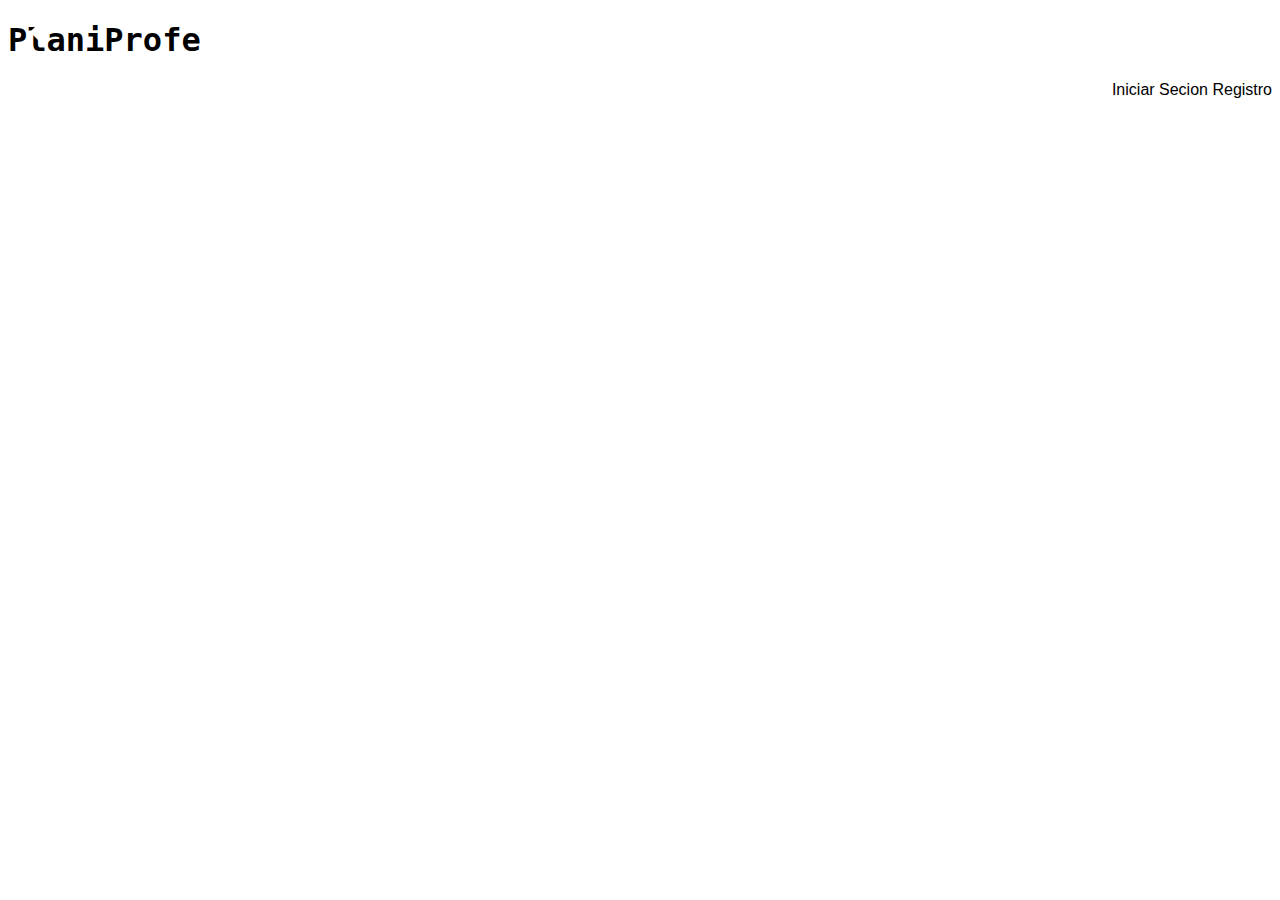
==== index.html @ 7829906b "28/12" ====
<!DOCTYPE html>
<html lang="en">
<head>
    <meta charset="UTF-8">
    <meta http-equiv="X-UA-Compatible" content="IE=edge">
    <meta name="viewport" content="width=device-width, initial-scale=1.0">
    <title>Document</title>
    <link rel="stylesheet" href="res/css/all.css">
</head>
<body>
    <header>
        <h1>PlaniProfe</h1>
    </header>
    <nav>
        <div class="right">
            <a href="inicio-secion.html">Iniciar Secion</a> <a href="registro.html">Registro</a>
        </div>
    </nav>
    <main></main>
    <footer></footer>
</body>
</html>
---- res/css/all.css ----
@import url('https://fonts.googleapis.com/css2?family=Roboto&display=swap');
:root{
    --b-font:Arial;
    --ba-color:White;
    --b-color:black;
    --h-font:'Chivo Mono', monospace;
    --h-color:White;
    --a-hcolor:green;
    --u-color:red;
}
body{
    font-family: var(--b-font);
    background-color: var(--ba-color);
}
header{
    background-color: var(--h-color);
    font-family: var(--h-font);
}
a:hover{
    color:var(--a-hcolor);
    text-decoration: underline;
}
a{
    color:var(--b-color);
    text-decoration: none;
}
.right{
    text-align: right;
}
.name{
    color: var(--u-color);
}
.ul{
    list-style-type: none;
}
.navbar {
  width: 100%;
  background-color: #555;
  overflow: auto;
}
.navbar a {
  float: left;
  text-align: center;
  padding: 12px;
  color: white;
  text-decoration: none;
  font-size: 17px;
}
.navbar a:hover {
  background-color: #000;
}
.active {
  background-color: #04AA6D;
}
@media screen and (max-width: 500px) {
  .navbar a {
    float: none;
    display: block;
  }
}
/*linea temporal*/
.timeline {
  position: relative;
  max-width: 1200px;
  margin: 0 auto;
}

/* The actual timeline (the vertical ruler) */
.timeline::after {
  content: '';
  position: absolute;
  width: 6px;
  background-color: white;
  top: 0;
  bottom: 0;
  left: 50%;
  margin-left: -3px;
}

/* Container around content */
.container {
  padding: 10px 40px;
  position: relative;
  background-color: inherit;
  width: 50%;
}

/* The circles on the timeline */
.container::after {
  content: '';
  position: absolute;
  width: 25px;
  height: 25px;
  right: -17px;
  background-color: white;
  border: 4px solid #FF9F55;
  top: 15px;
  border-radius: 50%;
  z-index: 1;
}

/* Place the container to the left */
.left {
  left: 0;
}

/* Place the container to the right */
.right {
  left: 50%;
}

/* Add arrows to the left container (pointing right) */
.left::before {
  content: " ";
  height: 0;
  position: absolute;
  top: 22px;
  width: 0;
  z-index: 1;
  right: 30px;
  border: medium solid white;
  border-width: 10px 0 10px 10px;
  border-color: transparent transparent transparent white;
}

/* Add arrows to the right container (pointing left) */
.right::before {
  content: " ";
  height: 0;
  position: absolute;
  top: 22px;
  width: 0;
  z-index: 1;
  left: 30px;
  border: medium solid white;
  border-width: 10px 10px 10px 0;
  border-color: transparent white transparent transparent;
}

/* Fix the circle for containers on the right side */
.right::after {
  left: -16px;
}

/* The actual content */
.content {
  padding: 20px 30px;
  background-color: white;
  position: relative;
  border-radius: 6px;
}

/* Media queries - Responsive timeline on screens less than 600px wide */
@media screen and (max-width: 600px) {
/* Place the timelime to the left */
  .timeline::after {
    left: 31px;
  }

/* Full-width containers */
  .container {
    width: 100%;
    padding-left: 70px;
    padding-right: 25px;
  }

/* Make sure that all arrows are pointing leftwards */
  .container::before {
    left: 60px;
    border: medium solid white;
    border-width: 10px 10px 10px 0;
    border-color: transparent white transparent transparent;
  }

/* Make sure all circles are at the same spot */
  .left::after, .right::after {
    left: 15px;
  }

/* Make all right containers behave like the left ones */
  .right {
    left: 0%;
  }
}
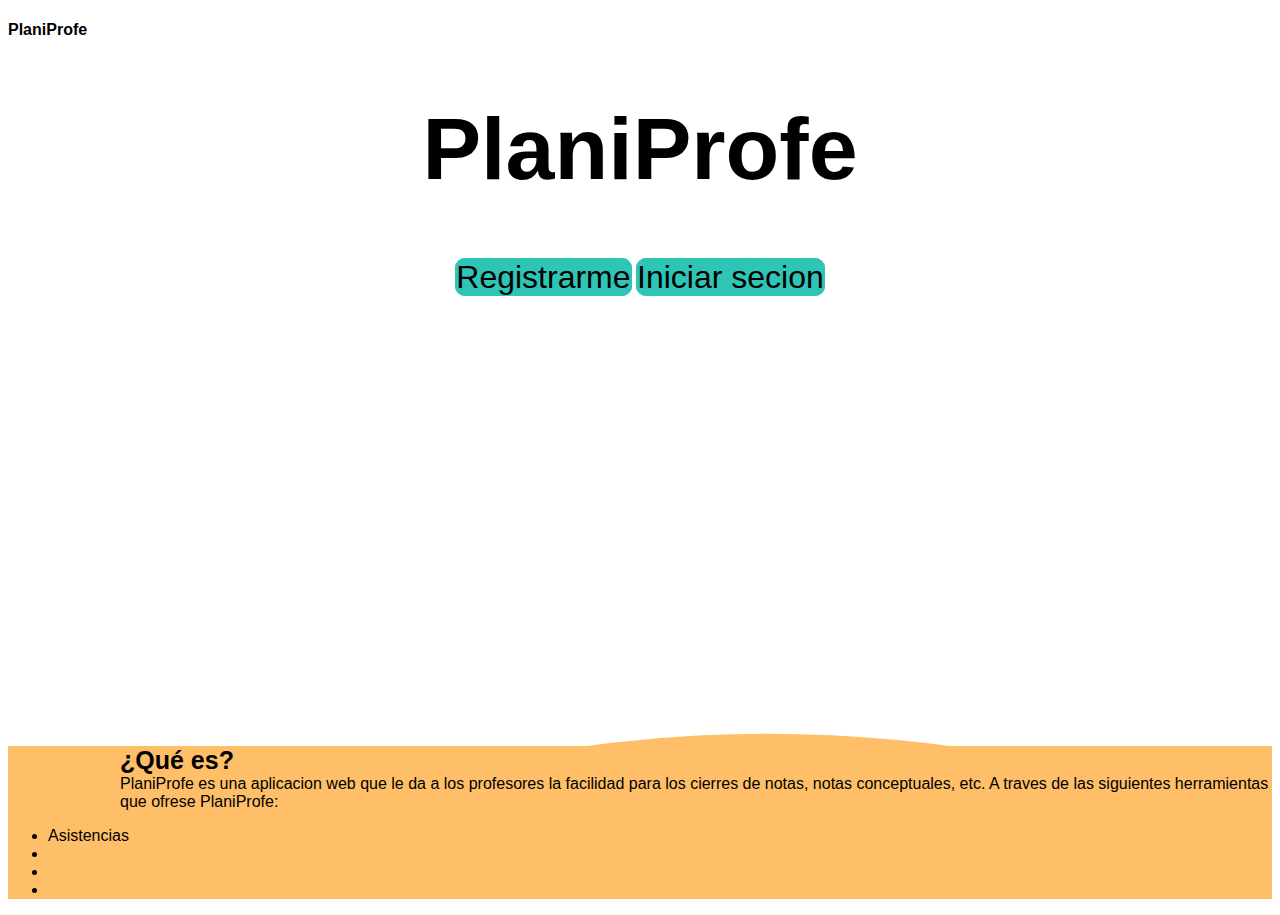
==== commit 797d49dc: "first 2023 commit" ====
--- a/index.html
+++ b/index.html
@@ -1,22 +1,114 @@
 <!DOCTYPE html>
 <html lang="en">
+
 <head>
     <meta charset="UTF-8">
     <meta http-equiv="X-UA-Compatible" content="IE=edge">
     <meta name="viewport" content="width=device-width, initial-scale=1.0">
     <title>Document</title>
     <link rel="stylesheet" href="res/css/all.css">
+    <style>
+        body {
+            background-color: white;
+            position: relative;
+        }
+
+        .custom-shape-divider-bottom-1672693109 {
+            position: absolute;
+            bottom: 0;
+            left: 0;
+            width: 100%;
+            overflow: hidden;
+            line-height: 0;
+            transform: rotate(180deg);
+        }
+
+        .custom-shape-divider-bottom-1672693109 svg {
+            position: relative;
+            display: block;
+            width: calc(225% + 1.3px);
+            height: 299px;
+        }
+
+        .custom-shape-divider-bottom-1672693109 .shape-fill {
+            fill: #FFBF69;
+        }
+
+        .background {
+            margin-top: 450px;
+            background-color: #FFBF69;
+            position: relative;
+        }
+
+        .background p {
+            margin-left: 7rem;
+        }
+
+        .title {
+            font-size: 5.5rem;
+            text-align: center;
+        }
+
+        .start {
+            font-size: 2rem;
+            border: solid #2EC4B6 1px;
+            background-color: #2EC4B6;
+            border-radius: 10px;
+        }
+
+        .start:hover {
+            border: solid #2EC4B6 1px;
+            text-decoration: none;
+            color: #FF9F1C;
+        }
+
+        header p {
+            text-align: center;
+        }
+
+        .what {
+            font-size: 25px;
+            font-weight: bold;
+        }
+    </style>
 </head>
+
 <body>
+    <nav>
+        <h4>PlaniProfe</h4>
+    </nav>
     <header>
-        <h1>PlaniProfe</h1>
+        <h1 class="title">PlaniProfe</h1>
+        <p>
+            <a href="registro.html" class="start">Registrarme</a>
+            <a href="inicio-secion.html" class="start">Iniciar secion</a>
+        </p>
     </header>
-    <nav>
-        <div class="right">
-            <a href="inicio-secion.html">Iniciar Secion</a> <a href="registro.html">Registro</a>
+    <main>
+        <div class="custom-shape-divider-bottom-1672693109">
+            <svg data-name="Layer 1" xmlns="http://www.w3.org/2000/svg" viewBox="0 0 1200 120"
+                preserveAspectRatio="none">
+                <path
+                    d="M321.39,56.44c58-10.79,114.16-30.13,172-41.86,82.39-16.72,168.19-17.73,250.45-.39C823.78,31,906.67,72,985.66,92.83c70.05,18.48,146.53,26.09,214.34,3V0H0V27.35A600.21,600.21,0,0,0,321.39,56.44Z"
+                    class="shape-fill"></path>
+            </svg>
+            <br>
+            <br>
         </div>
-    </nav>
-    <main></main>
-    <footer></footer>
+        <div class="background">
+            <p>
+                <span class="what">¿Qué es?</span><br>
+                PlaniProfe es una aplicacion web que le da a los profesores la facilidad para los cierres de notas,
+                notas conceptuales, etc. A traves de las siguientes herramientas que ofrese PlaniProfe:
+                <ul>
+                    <li>Asistencias </li>
+                    <li></li>
+                    <li></li>
+                    <li></li>
+                </ul>
+            </p>
+        </div>
+    </main>
 </body>
+
 </html>--- a/res/css/all.css
+++ b/res/css/all.css
@@ -1,184 +1,46 @@
+@import url("https://cdnjs.cloudflare.com/ajax/libs/font-awesome/6.2.1/css/all.min.css");
 @import url('https://fonts.googleapis.com/css2?family=Roboto&display=swap');
-:root{
-    --b-font:Arial;
-    --ba-color:White;
-    --b-color:black;
-    --h-font:'Chivo Mono', monospace;
-    --h-color:White;
-    --a-hcolor:green;
-    --u-color:red;
-}
-body{
-    font-family: var(--b-font);
-    background-color: var(--ba-color);
-}
-header{
-    background-color: var(--h-color);
-    font-family: var(--h-font);
-}
-a:hover{
-    color:var(--a-hcolor);
-    text-decoration: underline;
-}
-a{
-    color:var(--b-color);
-    text-decoration: none;
-}
-.right{
-    text-align: right;
-}
-.name{
-    color: var(--u-color);
-}
-.ul{
-    list-style-type: none;
-}
-.navbar {
-  width: 100%;
-  background-color: #555;
-  overflow: auto;
-}
-.navbar a {
-  float: left;
-  text-align: center;
-  padding: 12px;
-  color: white;
-  text-decoration: none;
-  font-size: 17px;
-}
-.navbar a:hover {
-  background-color: #000;
-}
-.active {
-  background-color: #04AA6D;
-}
-@media screen and (max-width: 500px) {
-  .navbar a {
-    float: none;
-    display: block;
-  }
-}
-/*linea temporal*/
-.timeline {
-  position: relative;
-  max-width: 1200px;
-  margin: 0 auto;
+
+:root {
+  --b-font: Arial;
+  --ba-color: white;
+  --b-color: black;
+  --h-font: 'Chivo Mono', monospace;
+  --h-color: White;
+  --a-hcolor: green;
+  --u-color: red;
 }
 
-/* The actual timeline (the vertical ruler) */
-.timeline::after {
-  content: '';
-  position: absolute;
-  width: 6px;
-  background-color: white;
-  top: 0;
-  bottom: 0;
-  left: 50%;
-  margin-left: -3px;
+body {
+  font-family: var(--b-font);
+  background-color: var(--ba-color);
 }
 
-/* Container around content */
-.container {
-  padding: 10px 40px;
-  position: relative;
-  background-color: inherit;
-  width: 50%;
+header {
+  background-color: var(--h-color);
 }
 
-/* The circles on the timeline */
-.container::after {
-  content: '';
-  position: absolute;
-  width: 25px;
-  height: 25px;
-  right: -17px;
-  background-color: white;
-  border: 4px solid #FF9F55;
-  top: 15px;
-  border-radius: 50%;
-  z-index: 1;
+a:hover {
+  color: var(--a-hcolor);
+  text-decoration: underline;
 }
 
-/* Place the container to the left */
-.left {
-  left: 0;
+a {
+  color: var(--b-color);
+  text-decoration: none;
 }
 
-/* Place the container to the right */
 .right {
-  left: 50%;
+  text-align: right;
 }
 
-/* Add arrows to the left container (pointing right) */
-.left::before {
-  content: " ";
-  height: 0;
-  position: absolute;
-  top: 22px;
-  width: 0;
-  z-index: 1;
-  right: 30px;
-  border: medium solid white;
-  border-width: 10px 0 10px 10px;
-  border-color: transparent transparent transparent white;
+.name {
+  color: var(--u-color);
 }
 
-/* Add arrows to the right container (pointing left) */
-.right::before {
-  content: " ";
-  height: 0;
-  position: absolute;
-  top: 22px;
-  width: 0;
-  z-index: 1;
-  left: 30px;
-  border: medium solid white;
-  border-width: 10px 10px 10px 0;
-  border-color: transparent white transparent transparent;
+.ul {
+  list-style-type: none;
 }
-
-/* Fix the circle for containers on the right side */
-.right::after {
-  left: -16px;
-}
-
-/* The actual content */
-.content {
-  padding: 20px 30px;
+nav{
   background-color: white;
-  position: relative;
-  border-radius: 6px;
-}
-
-/* Media queries - Responsive timeline on screens less than 600px wide */
-@media screen and (max-width: 600px) {
-/* Place the timelime to the left */
-  .timeline::after {
-    left: 31px;
-  }
-
-/* Full-width containers */
-  .container {
-    width: 100%;
-    padding-left: 70px;
-    padding-right: 25px;
-  }
-
-/* Make sure that all arrows are pointing leftwards */
-  .container::before {
-    left: 60px;
-    border: medium solid white;
-    border-width: 10px 10px 10px 0;
-    border-color: transparent white transparent transparent;
-  }
-
-/* Make sure all circles are at the same spot */
-  .left::after, .right::after {
-    left: 15px;
-  }
-
-/* Make all right containers behave like the left ones */
-  .right {
-    left: 0%;
-  }
 }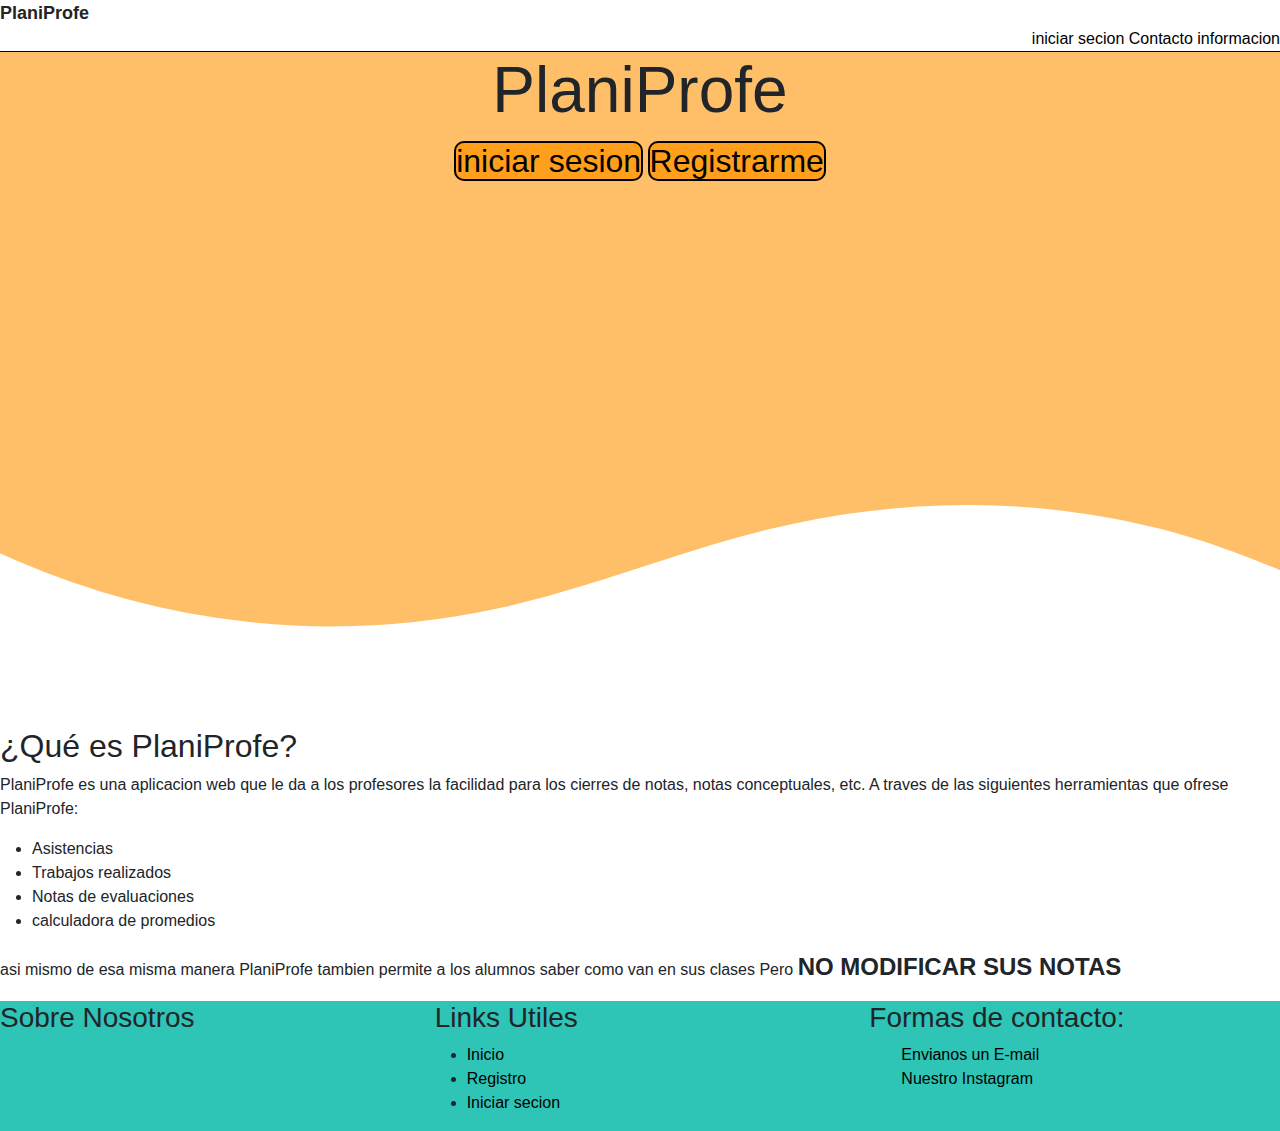
==== commit fe7f4c0a: "3/1" ====
--- a/index.html
+++ b/index.html
@@ -1,114 +1,86 @@
 <!DOCTYPE html>
-<html lang="en">
+<html lang="es">
 
 <head>
     <meta charset="UTF-8">
+    <meta http-equiv="X-UA-Compatible" content="IE=7">
+    <meta name="keywords" content="PlaniProfe, planiprofe, planilla para profes,">
+    <meta name="description" content="PlaniProfe es un herramienta hecha para los profesores a facilitarles un monton de cosas">
     <meta http-equiv="X-UA-Compatible" content="IE=edge">
     <meta name="viewport" content="width=device-width, initial-scale=1.0">
     <title>Document</title>
-    <link rel="stylesheet" href="res/css/all.css">
-    <style>
-        body {
-            background-color: white;
-            position: relative;
-        }
-
-        .custom-shape-divider-bottom-1672693109 {
-            position: absolute;
-            bottom: 0;
-            left: 0;
-            width: 100%;
-            overflow: hidden;
-            line-height: 0;
-            transform: rotate(180deg);
-        }
-
-        .custom-shape-divider-bottom-1672693109 svg {
-            position: relative;
-            display: block;
-            width: calc(225% + 1.3px);
-            height: 299px;
-        }
-
-        .custom-shape-divider-bottom-1672693109 .shape-fill {
-            fill: #FFBF69;
-        }
-
-        .background {
-            margin-top: 450px;
-            background-color: #FFBF69;
-            position: relative;
-        }
-
-        .background p {
-            margin-left: 7rem;
-        }
-
-        .title {
-            font-size: 5.5rem;
-            text-align: center;
-        }
-
-        .start {
-            font-size: 2rem;
-            border: solid #2EC4B6 1px;
-            background-color: #2EC4B6;
-            border-radius: 10px;
-        }
-
-        .start:hover {
-            border: solid #2EC4B6 1px;
-            text-decoration: none;
-            color: #FF9F1C;
-        }
-
-        header p {
-            text-align: center;
-        }
-
-        .what {
-            font-size: 25px;
-            font-weight: bold;
-        }
-    </style>
+    <link rel="stylesheet" href="../res/css/all.css">
+    <link rel="stylesheet" href="../res/css/index.css">
 </head>
 
 <body>
     <nav>
-        <h4>PlaniProfe</h4>
+        <span class="small-title">PlaniProfe</span>
+        <div class="right">
+            <a href="">iniciar secion</a>
+            <a href="#contacto">Contacto</a>
+            <a href="#info">informacion</a>
+        </div>
     </nav>
     <header>
-        <h1 class="title">PlaniProfe</h1>
-        <p>
-            <a href="registro.html" class="start">Registrarme</a>
-            <a href="inicio-secion.html" class="start">Iniciar secion</a>
-        </p>
+        <div class="background">
+            <h1 class="title">PlaniProfe</h1>
+            <p>
+                <a href="" class="start">iniciar sesion</a>
+                <a href="" class="start">Registrarme</a>
+            </p>
+        </div>
     </header>
-    <main>
-        <div class="custom-shape-divider-bottom-1672693109">
+    <div class="wave">
+        <div class="custom-shape-divider-top-1672767673">
             <svg data-name="Layer 1" xmlns="http://www.w3.org/2000/svg" viewBox="0 0 1200 120"
                 preserveAspectRatio="none">
                 <path
                     d="M321.39,56.44c58-10.79,114.16-30.13,172-41.86,82.39-16.72,168.19-17.73,250.45-.39C823.78,31,906.67,72,985.66,92.83c70.05,18.48,146.53,26.09,214.34,3V0H0V27.35A600.21,600.21,0,0,0,321.39,56.44Z"
                     class="shape-fill"></path>
             </svg>
-            <br>
-            <br>
         </div>
-        <div class="background">
+    </div>
+    <main>
+        <article id="info">
+            <h2>¿Qué es PlaniProfe?</h2>
             <p>
-                <span class="what">¿Qué es?</span><br>
                 PlaniProfe es una aplicacion web que le da a los profesores la facilidad para los cierres de notas,
                 notas conceptuales, etc. A traves de las siguientes herramientas que ofrese PlaniProfe:
+            </p>
+            <ul>
+                <li>Asistencias </li>
+                <li>Trabajos realizados</li>
+                <li>Notas de evaluaciones</li>
+                <li>calculadora de promedios</li>
+            </ul>
+            <p>
+                asi mismo de esa misma manera PlaniProfe tambien permite a los alumnos saber como van en sus clases Pero
+                <span class="important">NO MODIFICAR SUS NOTAS</span>
+            </p>
+        </article>
+    </main>
+    <footer>
+        <div class="row">
+            <div class="col">
+                <h3>Sobre Nosotros</h3>
+            </div>
+            <div class="col">
+                <h3>Links Utiles</h3>
                 <ul>
-                    <li>Asistencias </li>
-                    <li></li>
-                    <li></li>
-                    <li></li>
+                    <li><a href="">Inicio</a></li>
+                    <li><a href="">Registro</a></li>
+                    <li><a href="">Iniciar secion</a></li>
+            </div>
+            <div class="col" id="contacto">
+                <h3>Formas de contacto:</h3>
+                <ul class="ul">
+                    <li><a href="mailto:contacto@planiprofe.com.ar" target="_blank">Envianos un E-mail</a></li>
+                    <li><a href="" target="_blank">Nuestro Instagram</a></li>
                 </ul>
-            </p>
+            </div>
         </div>
-    </main>
+    </footer>
 </body>
 
 </html>--- a/res/css/all.css
+++ b/res/css/all.css
@@ -1,5 +1,6 @@
 @import url("https://cdnjs.cloudflare.com/ajax/libs/font-awesome/6.2.1/css/all.min.css");
 @import url('https://fonts.googleapis.com/css2?family=Roboto&display=swap');
+@import url("https://cdn.jsdelivr.net/npm/bootstrap@5.3.0-alpha1/dist/css/bootstrap.min.css");
 
 :root {
   --b-font: Arial;
--- a/res/css/index.css
+++ b/res/css/index.css
@@ -0,0 +1,69 @@
+.custom-shape-divider-top-1672767673 {
+    position: relative;
+    top: 0;
+    left: 0;
+    right: 0;
+    width: 100%;
+    overflow: hidden;
+    line-height: 0;
+}
+.custom-shape-divider-top-1672767673 svg {
+    position: relative;
+    display: block;
+    width: calc(146% + 1.3px);
+    height: 225px;
+}
+
+.custom-shape-divider-top-1672767673 .shape-fill {
+    fill: #FFBF69;
+}
+/*resto de mi css*/
+nav{
+    position: sticky;
+    top: 0;
+    background-color: white;
+    border-bottom: solid black 1px;
+    margin-bottom: 0;
+}
+.small-title{
+    font-size: 18px;
+    font-weight: 700;
+}
+.right{
+    text-align: right;
+}
+header p{
+    text-align: center;
+}
+header{
+    position: relative;
+}
+.background{
+    background-color: #FFBF69;
+    height: 450px;
+}
+.title{
+    text-align: center;
+    font-size: 4rem;
+}
+.start{
+    text-decoration: none;
+    color: black;
+    background-color: #FF9F1C;
+    border: solid black 2px;
+    font-size: 2rem;
+    border-radius: 10px;
+}
+.start:hover{
+    color: greenyellow;
+    background-color: black;
+    border: solid greenyellow 2px;
+}
+
+.important{
+    font-size: 1.5rem;
+    font-weight: 800;
+}
+footer{
+    background-color: #2EC4B6;
+}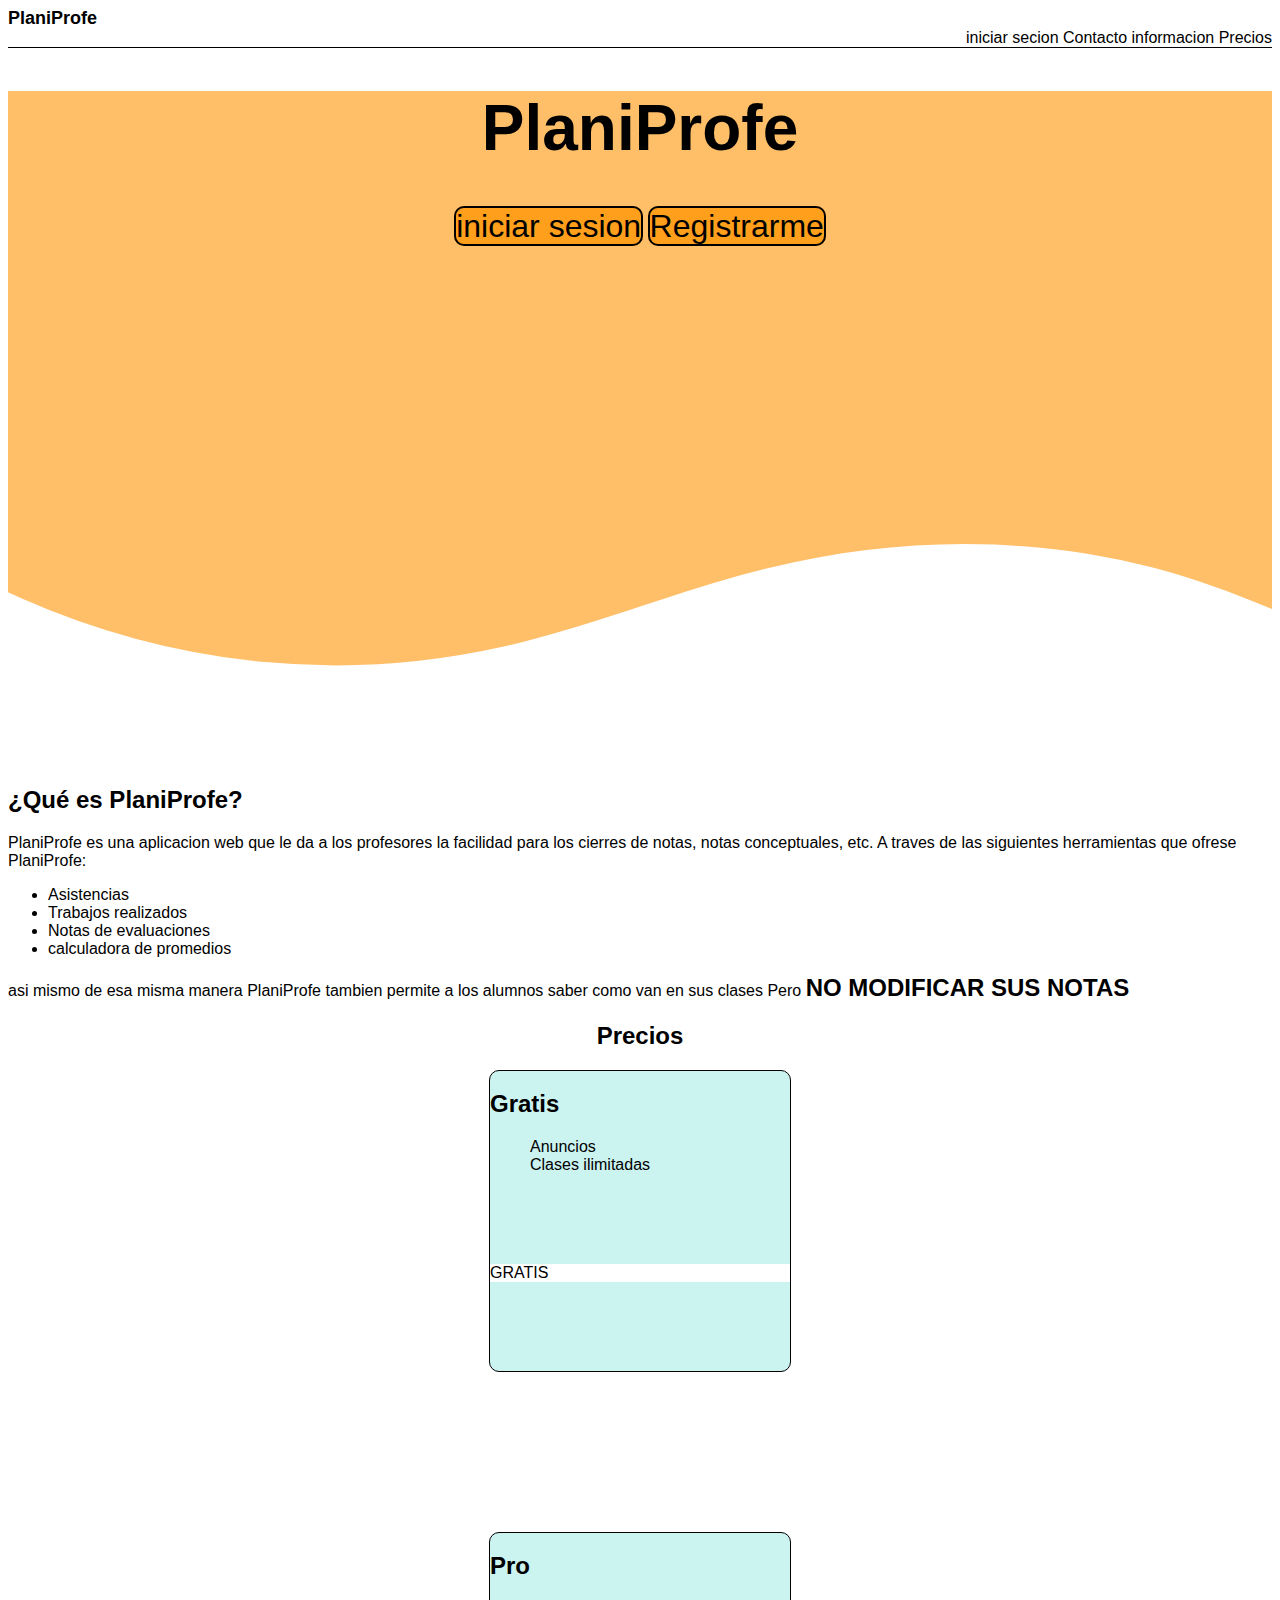
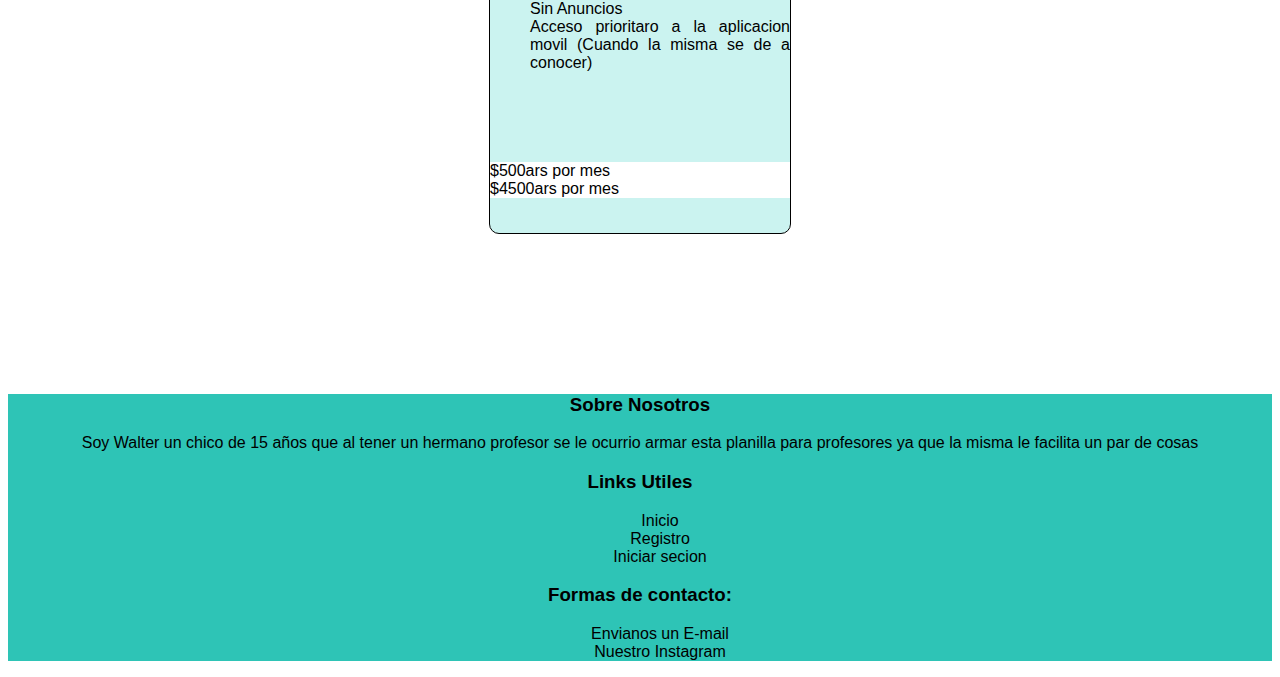
==== commit ccbea18a: "added prices" ====
--- a/index.html
+++ b/index.html
@@ -3,12 +3,14 @@
 
 <head>
     <meta charset="UTF-8">
-    <meta http-equiv="X-UA-Compatible" content="IE=7">
     <meta name="keywords" content="PlaniProfe, planiprofe, planilla para profes,">
-    <meta name="description" content="PlaniProfe es un herramienta hecha para los profesores a facilitarles un monton de cosas">
+    <meta name="description"
+        content="PlaniProfe es un herramienta hecha para los profesores a facilitarles un monton de cosas">
     <meta http-equiv="X-UA-Compatible" content="IE=edge">
     <meta name="viewport" content="width=device-width, initial-scale=1.0">
     <title>Document</title>
+    <link href="https://cdn.jsdelivr.net/npm/bootstrap@5.3.0-alpha1/dist/css/bootstrap.min.css" rel="stylesheet"
+        integrity="sha384-GLhlTQ8iRABdZLl6O3oVMWSktQOp6b7In1Zl3/Jr59b6EGGoI1aFkw7cmDA6j6gD" crossorigin="anonymous">
     <link rel="stylesheet" href="../res/css/all.css">
     <link rel="stylesheet" href="../res/css/index.css">
 </head>
@@ -20,6 +22,7 @@
             <a href="">iniciar secion</a>
             <a href="#contacto">Contacto</a>
             <a href="#info">informacion</a>
+            <a href="#price">Precios</a>
         </div>
     </nav>
     <header>
@@ -42,7 +45,7 @@
         </div>
     </div>
     <main>
-        <article id="info">
+        <article id="info" class="container">
             <h2>¿Qué es PlaniProfe?</h2>
             <p>
                 PlaniProfe es una aplicacion web que le da a los profesores la facilidad para los cierres de notas,
@@ -59,18 +62,55 @@
                 <span class="important">NO MODIFICAR SUS NOTAS</span>
             </p>
         </article>
+        <section class="container-fluid">
+            <h2 style="text-align: center;">Precios</h2>
+            <div class="row">
+                <div class="col">
+                    <article class="pricing" id="price">
+                        <h2>Gratis</h2>
+                        <ul class="ul">
+                            <li>Anuncios</li>
+                            <li>Clases ilimitadas</li>
+                        </ul>
+                        <div class="pricing-footer">
+                            <span class="price">GRATIS</span>
+                        </div>
+                    </article>
+                </div>
+                <div class="col">
+                    <article class="pricing">
+                        <h2>Pro</h2>
+                        <ul class="ul">
+                            <li>Sin Anuncios</li>
+                            <li>Acceso prioritaro a la aplicacion movil (Cuando la misma se de a conocer)</li>
+                            <li></li>
+                            <li></li>
+                        </ul>
+                        <div class="pricing-footer">
+                            <span class="price">$500ars por mes</span><br>
+                            <span class="price">$4500ars por mes</span><br>
+                        </div>
+                    </article>
+                </div>
+            </div>
+        </section>
     </main>
-    <footer>
+    <footer class="container-fluid">
         <div class="row">
             <div class="col">
                 <h3>Sobre Nosotros</h3>
+                <p>
+                    Soy Walter un chico de 15 años que al tener un hermano profesor se le ocurrio armar esta planilla
+                    para profesores ya que la misma le facilita un par de cosas
+                </p>
             </div>
             <div class="col">
                 <h3>Links Utiles</h3>
-                <ul>
+                <ul class="ul">
                     <li><a href="">Inicio</a></li>
                     <li><a href="">Registro</a></li>
                     <li><a href="">Iniciar secion</a></li>
+                </ul>
             </div>
             <div class="col" id="contacto">
                 <h3>Formas de contacto:</h3>
--- a/res/css/all.css
+++ b/res/css/all.css
@@ -1,6 +1,5 @@
 @import url("https://cdnjs.cloudflare.com/ajax/libs/font-awesome/6.2.1/css/all.min.css");
 @import url('https://fonts.googleapis.com/css2?family=Roboto&display=swap');
-@import url("https://cdn.jsdelivr.net/npm/bootstrap@5.3.0-alpha1/dist/css/bootstrap.min.css");
 
 :root {
   --b-font: Arial;
--- a/res/css/index.css
+++ b/res/css/index.css
@@ -64,6 +64,31 @@
     font-size: 1.5rem;
     font-weight: 800;
 }
+.col{
+    text-align:center;
+}
+.pricing{
+    margin:0px auto;
+    max-width: 300px;
+    height: 300px;
+    text-align: justify;
+    background-color: #CBF3F0;
+border:solid black 1px;
+border-radius: 10px;
+margin-bottom: 10rem;
+}
+.pricing:hover{
+    background-color: #FFBF69;
+    border: solid #FF9F1C 1px;
+}
+.pricing h2{
+    font-size: 1.5rem;
+    font-weight: 750;
+}
+.pricing-footer{
+    margin-top: 5.6rem;
+    background-color: #fff;
+}
 footer{
     background-color: #2EC4B6;
 }